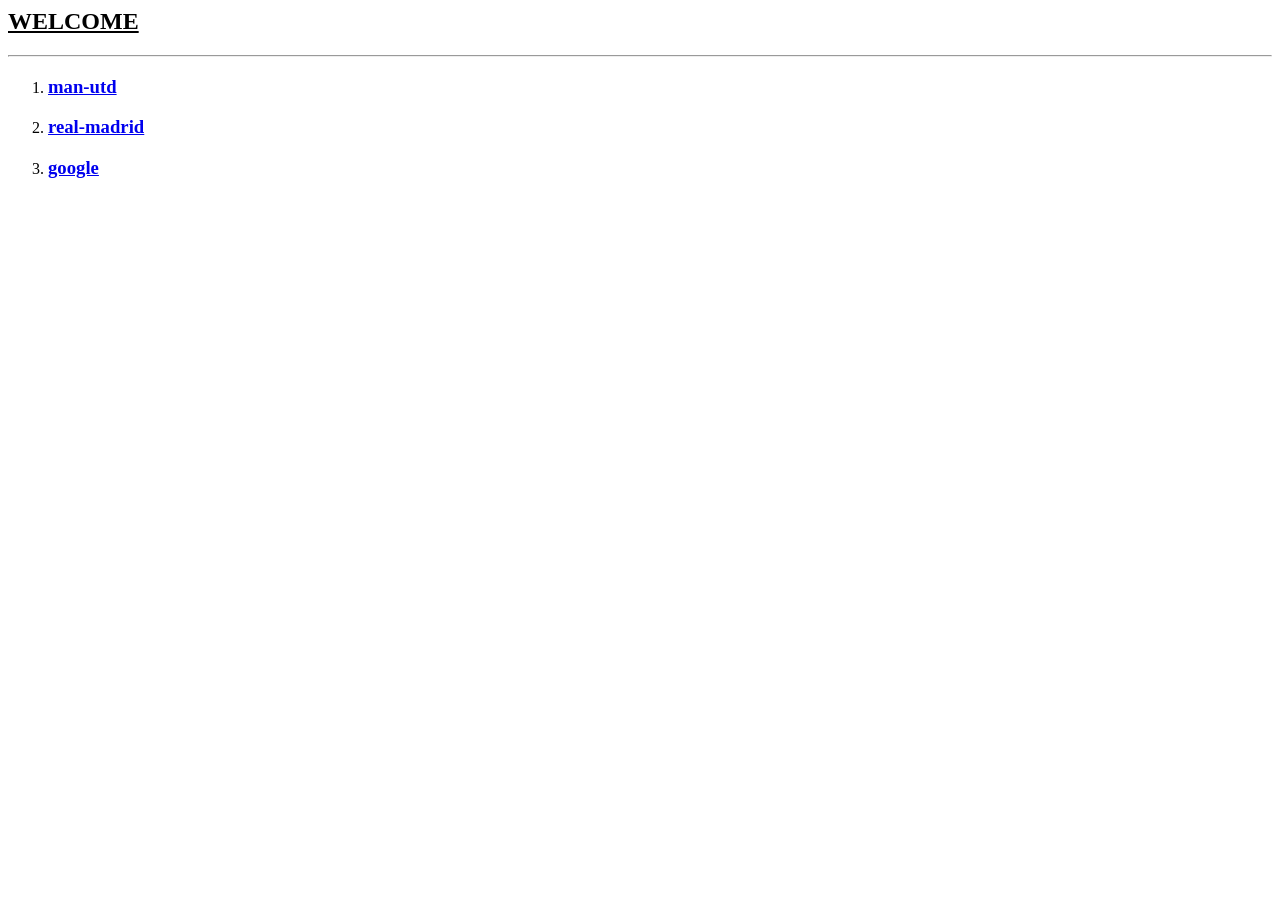
==== web/pages/home.html @ 7823fcb9 "Initial commit" ====
<html>

<body>
  <div><u>
      <h2>WELCOME</h2>
    </u></div>
  <hr>
  <ol>
    <li>
      <a href="man-utd">
        <h3>man-utd</h3>
      </a>
    </li>
    <li>
      <a href="real">
        <h3>real-madrid</h3>
      </a>
    </li>
    <li>
      <a href="google">
        <h3>google</h3>
      </a>
    </li>
  </ol>
  <br>
</body>

</html>
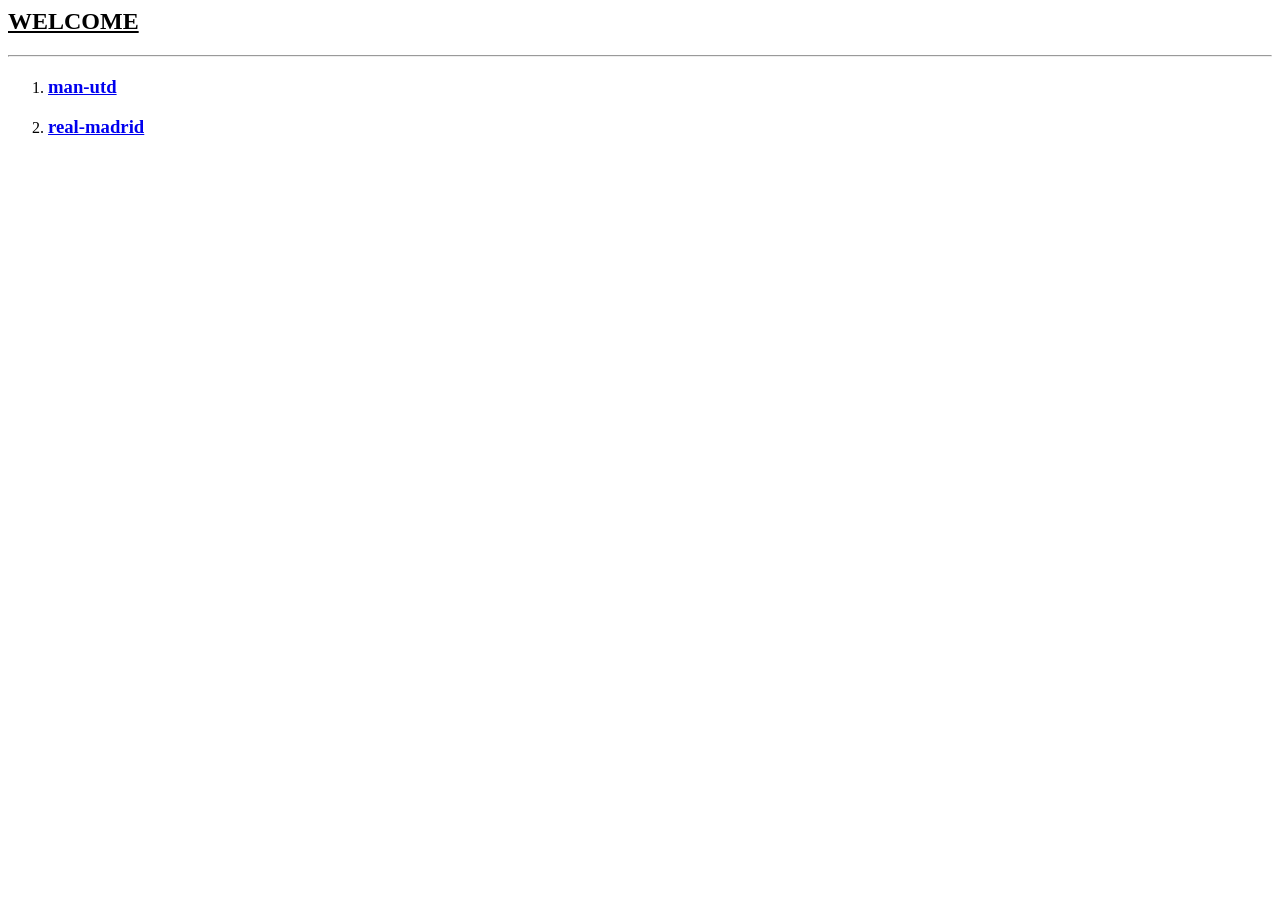
==== commit de5bb3fd: "adds .gitignore and removes google page" ====
--- a/web/pages/home.html
+++ b/web/pages/home.html
@@ -16,11 +16,6 @@
         <h3>real-madrid</h3>
       </a>
     </li>
-    <li>
-      <a href="google">
-        <h3>google</h3>
-      </a>
-    </li>
   </ol>
   <br>
 </body>
